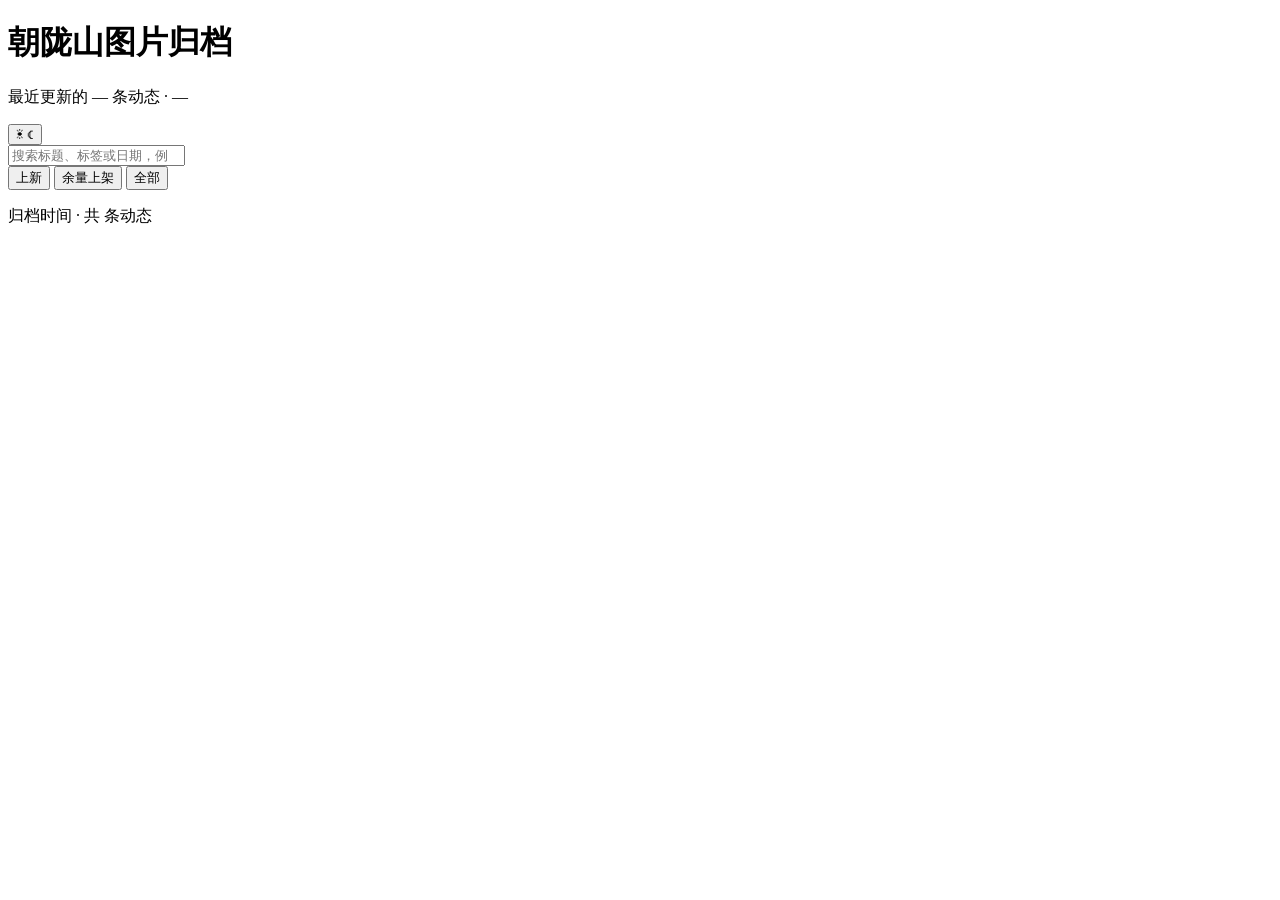
==== site/index.html @ 4740472b "feat: add category filter bar (上新/余量上架/全部)" ====
<!DOCTYPE html>
<html lang="zh-CN">
<head>
<meta charset="UTF-8">
<meta name="viewport" content="width=device-width, initial-scale=1.0">
<meta name="color-scheme" content="light dark">
<title>朝陇山图片归档</title>
<link rel="stylesheet" href="/css/style.css">
</head>
<body>

<header class="site-header">
  <div class="header-inner">
    <div class="header-left">
      <h1 class="site-title">朝陇山图片归档</h1>
      <p class="site-subtitle">最近更新的 <span id="headerCount">—</span> 条动态 · <span id="headerTime">—</span></p>
    </div>
    <div class="header-controls">
      <button class="theme-toggle" id="themeToggle" title="切换主题" aria-label="切换深浅色主题">
        <span class="icon-sun">☀</span>
        <span class="icon-moon">☾</span>
      </button>
    </div>
  </div>
</header>

<div class="search-bar" id="searchBar">
  <input
    type="search"
    id="searchInput"
    class="search-input"
    placeholder="搜索标题、标签或日期，例如 7周年"
    autocomplete="off"
    aria-label="搜索动态"
  />
  <button class="search-clear" id="searchClear" hidden aria-label="清除搜索">✕</button>
  <span class="search-status" id="searchStatus"></span>
</div>

<div class="filter-bar" id="filterBar">
  <button class="filter-btn active" data-cat="上新">上新</button>
  <button class="filter-btn" data-cat="余量上架">余量上架</button>
  <button class="filter-btn" data-cat="">全部</button>
</div>

<main class="main-content">
  <div class="loading-state" id="loadingState" hidden>
    <div class="skeleton-card" aria-hidden="true">
      <div class="skel-line w-30"></div>
      <div class="skel-line w-60"></div>
      <div class="skel-line w-40"></div>
    </div>
    <div class="skeleton-card" aria-hidden="true">
      <div class="skel-line w-25"></div>
      <div class="skel-line w-55"></div>
      <div class="skel-line w-35"></div>
    </div>
  </div>

  <div class="error-state" id="errorState" hidden>
    <div class="error-icon">!</div>
    <p class="error-message" id="errorMessage"></p>
    <button class="error-retry" id="errorRetry">重试</button>
  </div>

  <div class="empty-state" id="emptyState" hidden>
    <p>暂无归档动态</p>
    <p class="empty-sub">首次采集完成后会在这里显示内容</p>
  </div>

  <div class="timeline" id="timeline" role="list"></div>

  <div class="no-results" id="noResults" hidden>
    <p>没有匹配的动态</p>
    <button class="error-retry" id="clearSearchBtn">清除搜索</button>
  </div>
</main>

<footer class="site-footer">
  <p>归档时间 <time id="footerTime"></time> &middot; 共 <span id="footerCount"></span> 条动态</p>
</footer>

<div class="lightbox" id="lightbox" hidden>
  <button class="lb-close" id="lbClose" aria-label="关闭查看器">✕</button>
  <button class="lb-nav lb-prev" id="lbPrev" aria-label="上一张">‹</button>
  <button class="lb-nav lb-next" id="lbNext" aria-label="下一张">›</button>
  <div class="lb-counter" id="lbCounter"></div>
  <div class="lb-content" id="lbContent">
    <div class="lb-stage" id="lbStage"></div>
  </div>
  <div class="lb-tip" id="lbTip" hidden>滚轮缩放 &middot; 拖拽移动 &middot; Shift+滚轮上下 &middot; 方向键切换</div>
  <div class="lb-zoom-badge" id="lbZoomBadge" hidden></div>
  <div class="lb-thumb-strip" id="lbThumbStrip"></div>
</div>

<script src="/js/config.js"></script>
<script src="/js/theme.js"></script>
<script src="/js/search.js"></script>
<script src="/js/viewer.js"></script>
<script src="/js/app.js"></script>

</body>
</html>
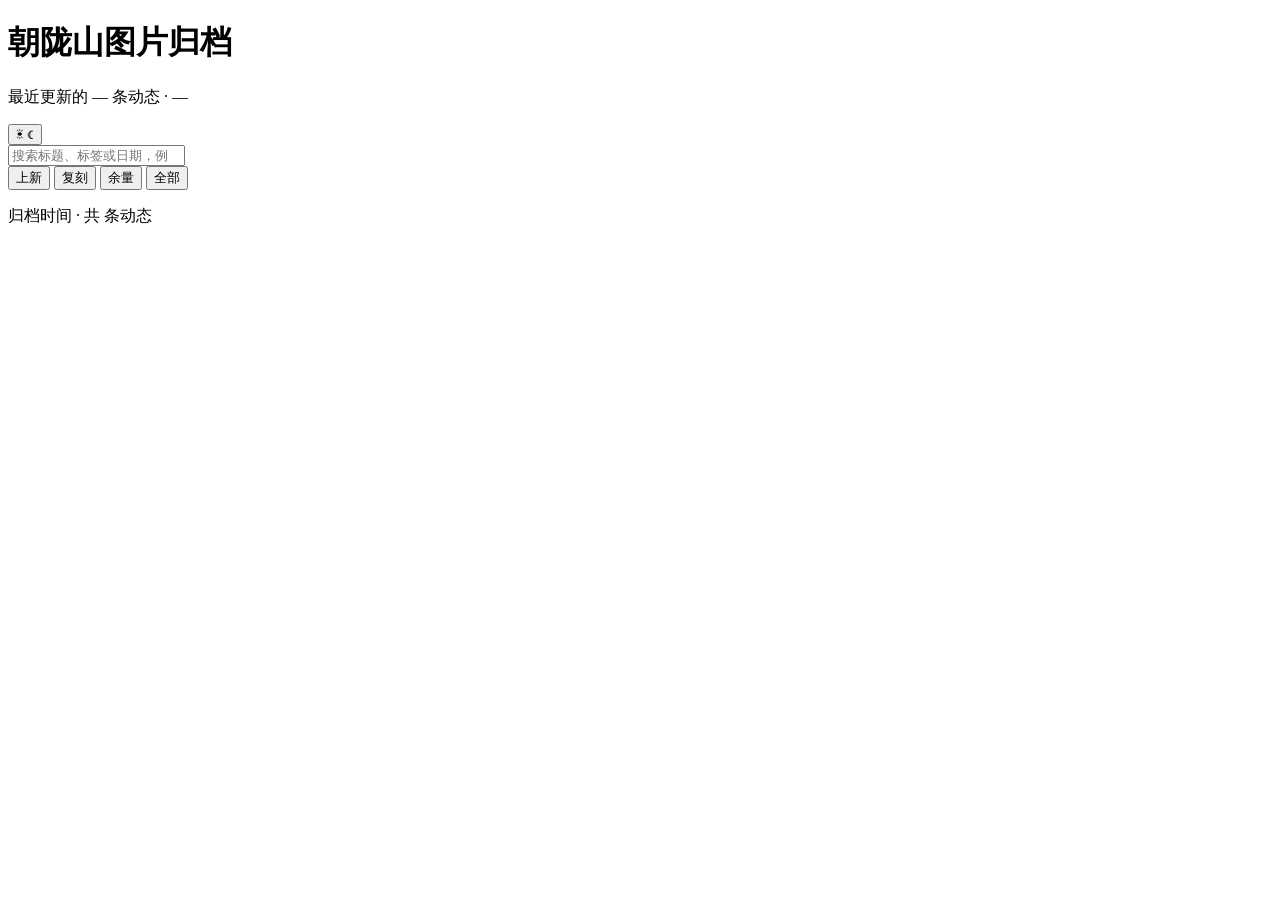
==== commit 7349ff53: "fix: searchData undeclared var, add 复刻上新 pattern + filter button" ====
--- a/site/index.html
+++ b/site/index.html
@@ -39,7 +39,8 @@
 
 <div class="filter-bar" id="filterBar">
   <button class="filter-btn active" data-cat="上新">上新</button>
-  <button class="filter-btn" data-cat="余量上架">余量上架</button>
+  <button class="filter-btn" data-cat="复刻上新">复刻</button>
+  <button class="filter-btn" data-cat="余量上架">余量</button>
   <button class="filter-btn" data-cat="">全部</button>
 </div>
 
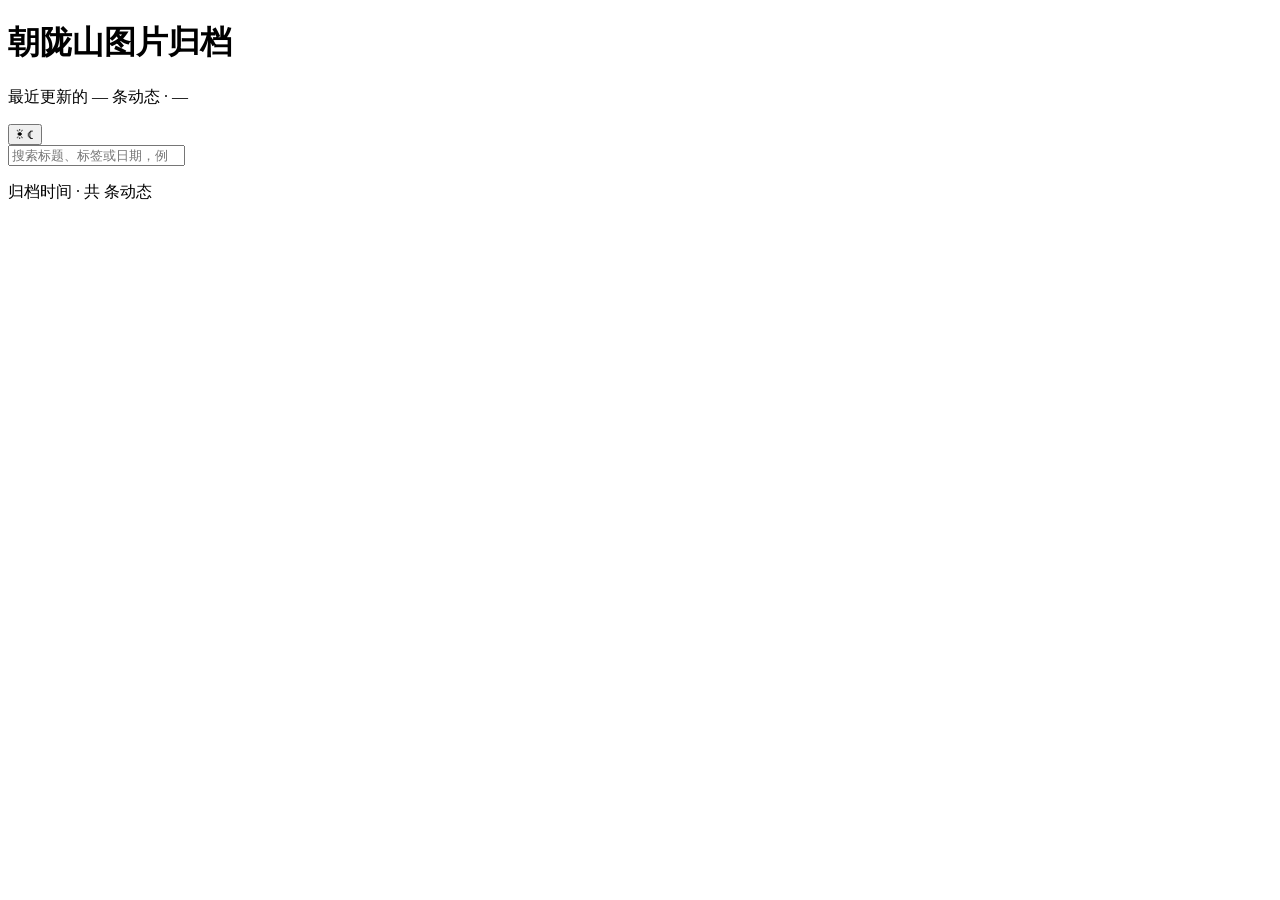
==== commit a05acd78: "feat: dynamic filter buttons, default all, banner aspect-ratio filter (>0.3), 复刻上新 pattern" ====
--- a/site/index.html
+++ b/site/index.html
@@ -37,12 +37,7 @@
   <span class="search-status" id="searchStatus"></span>
 </div>
 
-<div class="filter-bar" id="filterBar">
-  <button class="filter-btn active" data-cat="上新">上新</button>
-  <button class="filter-btn" data-cat="复刻上新">复刻</button>
-  <button class="filter-btn" data-cat="余量上架">余量</button>
-  <button class="filter-btn" data-cat="">全部</button>
-</div>
+<div class="filter-bar" id="filterBar"></div>
 
 <main class="main-content">
   <div class="loading-state" id="loadingState" hidden>
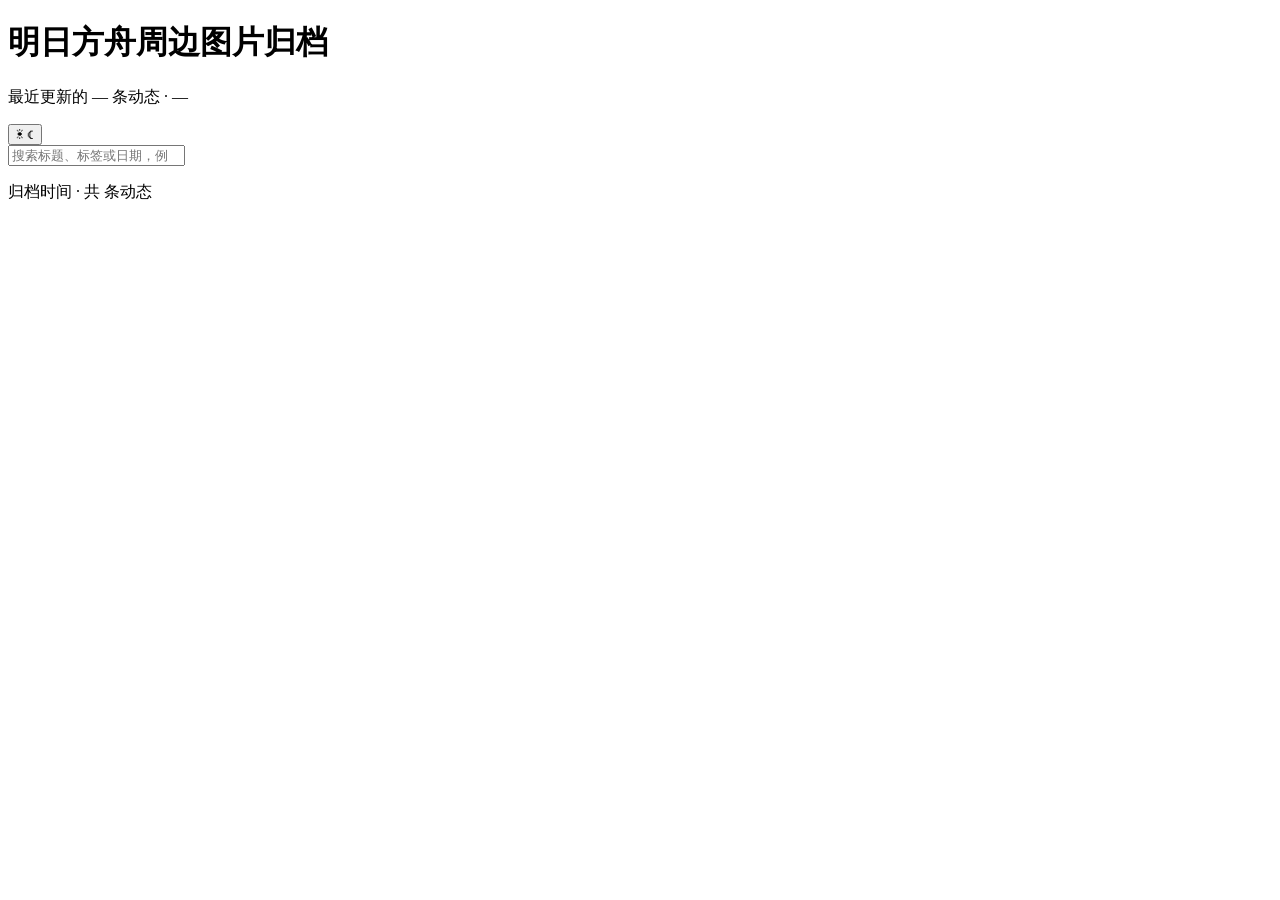
==== commit 9e220772: "feat: 4-route SPA (ak/ef × main/figures), endfield collector mode, per-route scroll/route memory" ====
--- a/site/index.html
+++ b/site/index.html
@@ -4,7 +4,7 @@
 <meta charset="UTF-8">
 <meta name="viewport" content="width=device-width, initial-scale=1.0">
 <meta name="color-scheme" content="light dark">
-<title>朝陇山图片归档</title>
+<title>明日方舟周边图片归档</title>
 <link rel="stylesheet" href="/css/style.css">
 </head>
 <body>
@@ -12,10 +12,12 @@
 <header class="site-header">
   <div class="header-inner">
     <div class="header-left">
-      <h1 class="site-title">朝陇山图片归档</h1>
+      <h1 class="site-title" id="siteTitle">明日方舟周边图片归档</h1>
       <p class="site-subtitle">最近更新的 <span id="headerCount">—</span> 条动态 · <span id="headerTime">—</span></p>
     </div>
     <div class="header-controls">
+      <nav class="account-nav" id="accountNav" aria-label="账号切换"></nav>
+      <nav class="page-nav" id="pageNav" aria-label="页面切换"></nav>
       <button class="theme-toggle" id="themeToggle" title="切换主题" aria-label="切换深浅色主题">
         <span class="icon-sun">☀</span>
         <span class="icon-moon">☾</span>
@@ -29,7 +31,7 @@
     type="search"
     id="searchInput"
     class="search-input"
-    placeholder="搜索标题、标签或日期，例如 7周年"
+    placeholder="搜索标题、标签或日期，例如 预售"
     autocomplete="off"
     aria-label="搜索动态"
   />
@@ -76,7 +78,7 @@
   <p>归档时间 <time id="footerTime"></time> &middot; 共 <span id="footerCount"></span> 条动态</p>
 </footer>
 
-<div class="lightbox" id="lightbox" hidden>
+<div class="lightbox" id="lightbox" role="dialog" aria-modal="true" aria-label="图片查看器" hidden>
   <button class="lb-close" id="lbClose" aria-label="关闭查看器">✕</button>
   <button class="lb-nav lb-prev" id="lbPrev" aria-label="上一张">‹</button>
   <button class="lb-nav lb-next" id="lbNext" aria-label="下一张">›</button>
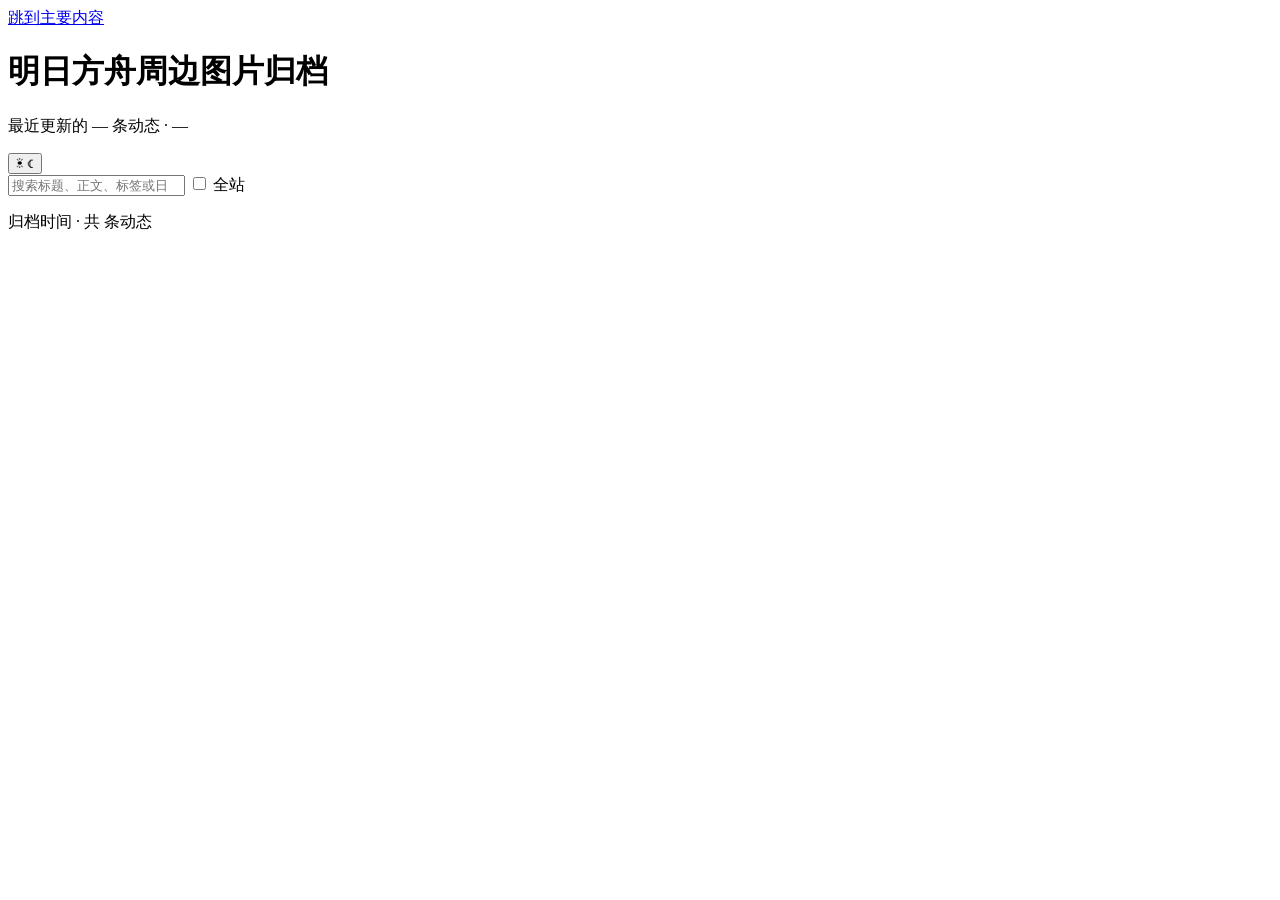
==== commit 789cf2b7: "feat: R1 search enhancements (fullText+URL state+date sort+all-site), R2 /to/ shareable slug links +" ====
--- a/site/index.html
+++ b/site/index.html
@@ -9,6 +9,8 @@
 </head>
 <body>
 
+<a class="skip-link" href="#mainContent">跳到主要内容</a>
+
 <header class="site-header">
   <div class="header-inner">
     <div class="header-left">
@@ -16,8 +18,8 @@
       <p class="site-subtitle">最近更新的 <span id="headerCount">—</span> 条动态 · <span id="headerTime">—</span></p>
     </div>
     <div class="header-controls">
-      <nav class="account-nav" id="accountNav" aria-label="账号切换"></nav>
-      <nav class="page-nav" id="pageNav" aria-label="页面切换"></nav>
+      <nav class="seg-control account-nav" id="accountNav" aria-label="账号切换"></nav>
+      <nav class="seg-control page-nav" id="pageNav" aria-label="页面切换"></nav>
       <button class="theme-toggle" id="themeToggle" title="切换主题" aria-label="切换深浅色主题">
         <span class="icon-sun">☀</span>
         <span class="icon-moon">☾</span>
@@ -31,17 +33,21 @@
     type="search"
     id="searchInput"
     class="search-input"
-    placeholder="搜索标题、标签或日期，例如 预售"
+    placeholder="搜索标题、正文、标签或日期，例如 预售"
     autocomplete="off"
     aria-label="搜索动态"
   />
   <button class="search-clear" id="searchClear" hidden aria-label="清除搜索">✕</button>
-  <span class="search-status" id="searchStatus"></span>
+  <label class="all-site-toggle" title="同时检索两个账号">
+    <input type="checkbox" id="allSiteToggle" aria-label="全站检索" />
+    <span>全站</span>
+  </label>
+  <span class="search-status" id="searchStatus" aria-live="polite"></span>
 </div>
 
 <div class="filter-bar" id="filterBar"></div>
 
-<main class="main-content">
+<main class="main-content" id="mainContent" tabindex="-1">
   <div class="loading-state" id="loadingState" hidden>
     <div class="skeleton-card" aria-hidden="true">
       <div class="skel-line w-30"></div>
@@ -89,6 +95,18 @@
   <div class="lb-tip" id="lbTip" hidden>滚轮缩放 &middot; 拖拽移动 &middot; Shift+滚轮上下 &middot; 方向键切换</div>
   <div class="lb-zoom-badge" id="lbZoomBadge" hidden></div>
   <div class="lb-thumb-strip" id="lbThumbStrip"></div>
+  <div class="lb-info" id="lbInfo" hidden>
+    <div class="lb-info-title" id="lbInfoTitle"></div>
+    <div class="lb-info-size" id="lbInfoSize"></div>
+    <div class="lb-info-links">
+      <a class="lb-info-original" id="lbInfoOriginal" target="_blank" rel="noopener noreferrer">原动态</a>
+      <button class="lb-info-copy" id="lbInfoCopy" type="button">复制链接</button>
+    </div>
+  </div>
+</div>
+
+<div class="floating-scrollbar" id="floatingScrollbar" aria-hidden="true">
+  <div class="fs-thumb" id="fsThumb"></div>
 </div>
 
 <script src="/js/config.js"></script>
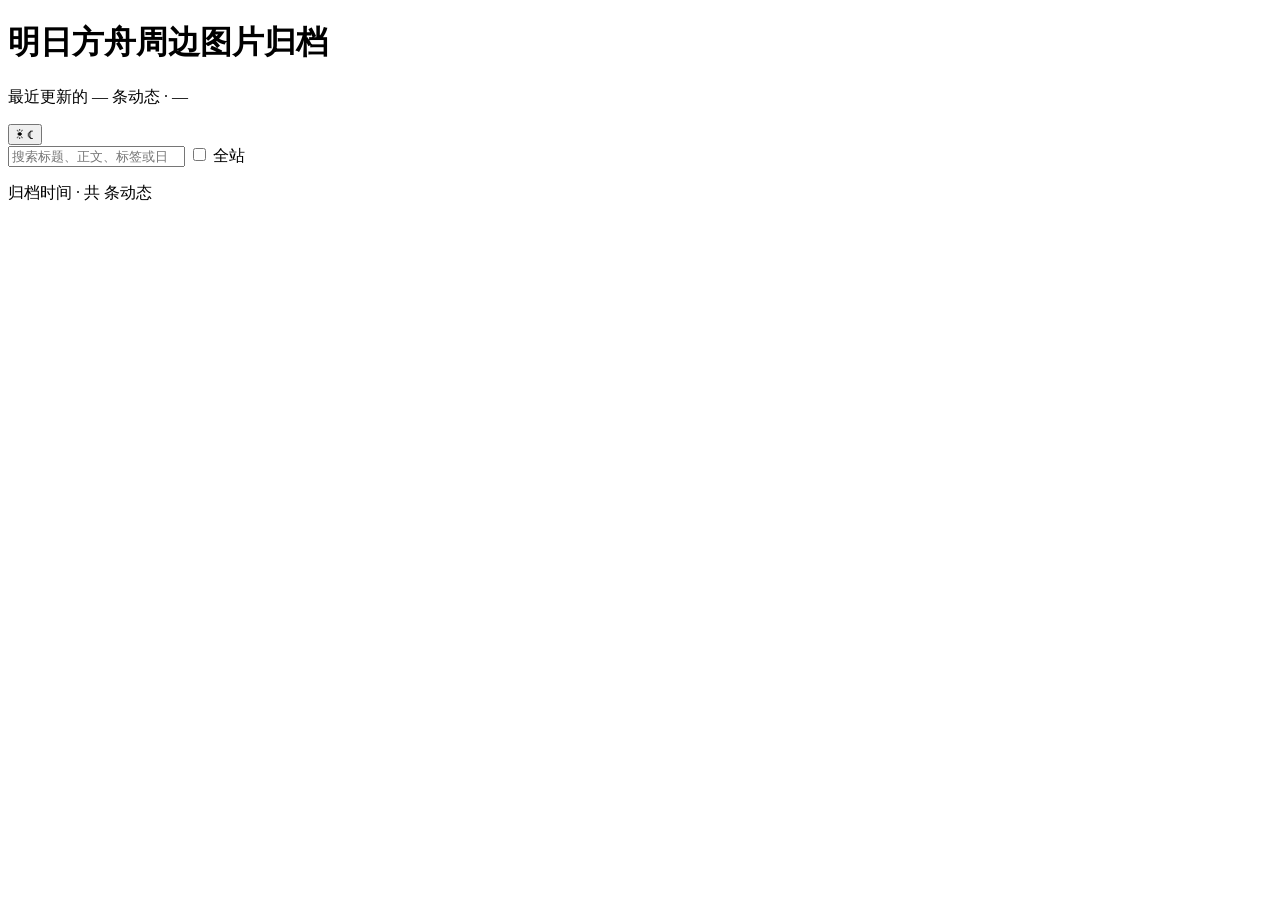
==== commit f3309a94: "chore: remove skip-link anchor and its CSS (not needed for this SPA)" ====
--- a/site/index.html
+++ b/site/index.html
@@ -8,8 +8,6 @@
 <link rel="stylesheet" href="/css/style.css">
 </head>
 <body>
-
-<a class="skip-link" href="#mainContent">跳到主要内容</a>
 
 <header class="site-header">
   <div class="header-inner">
